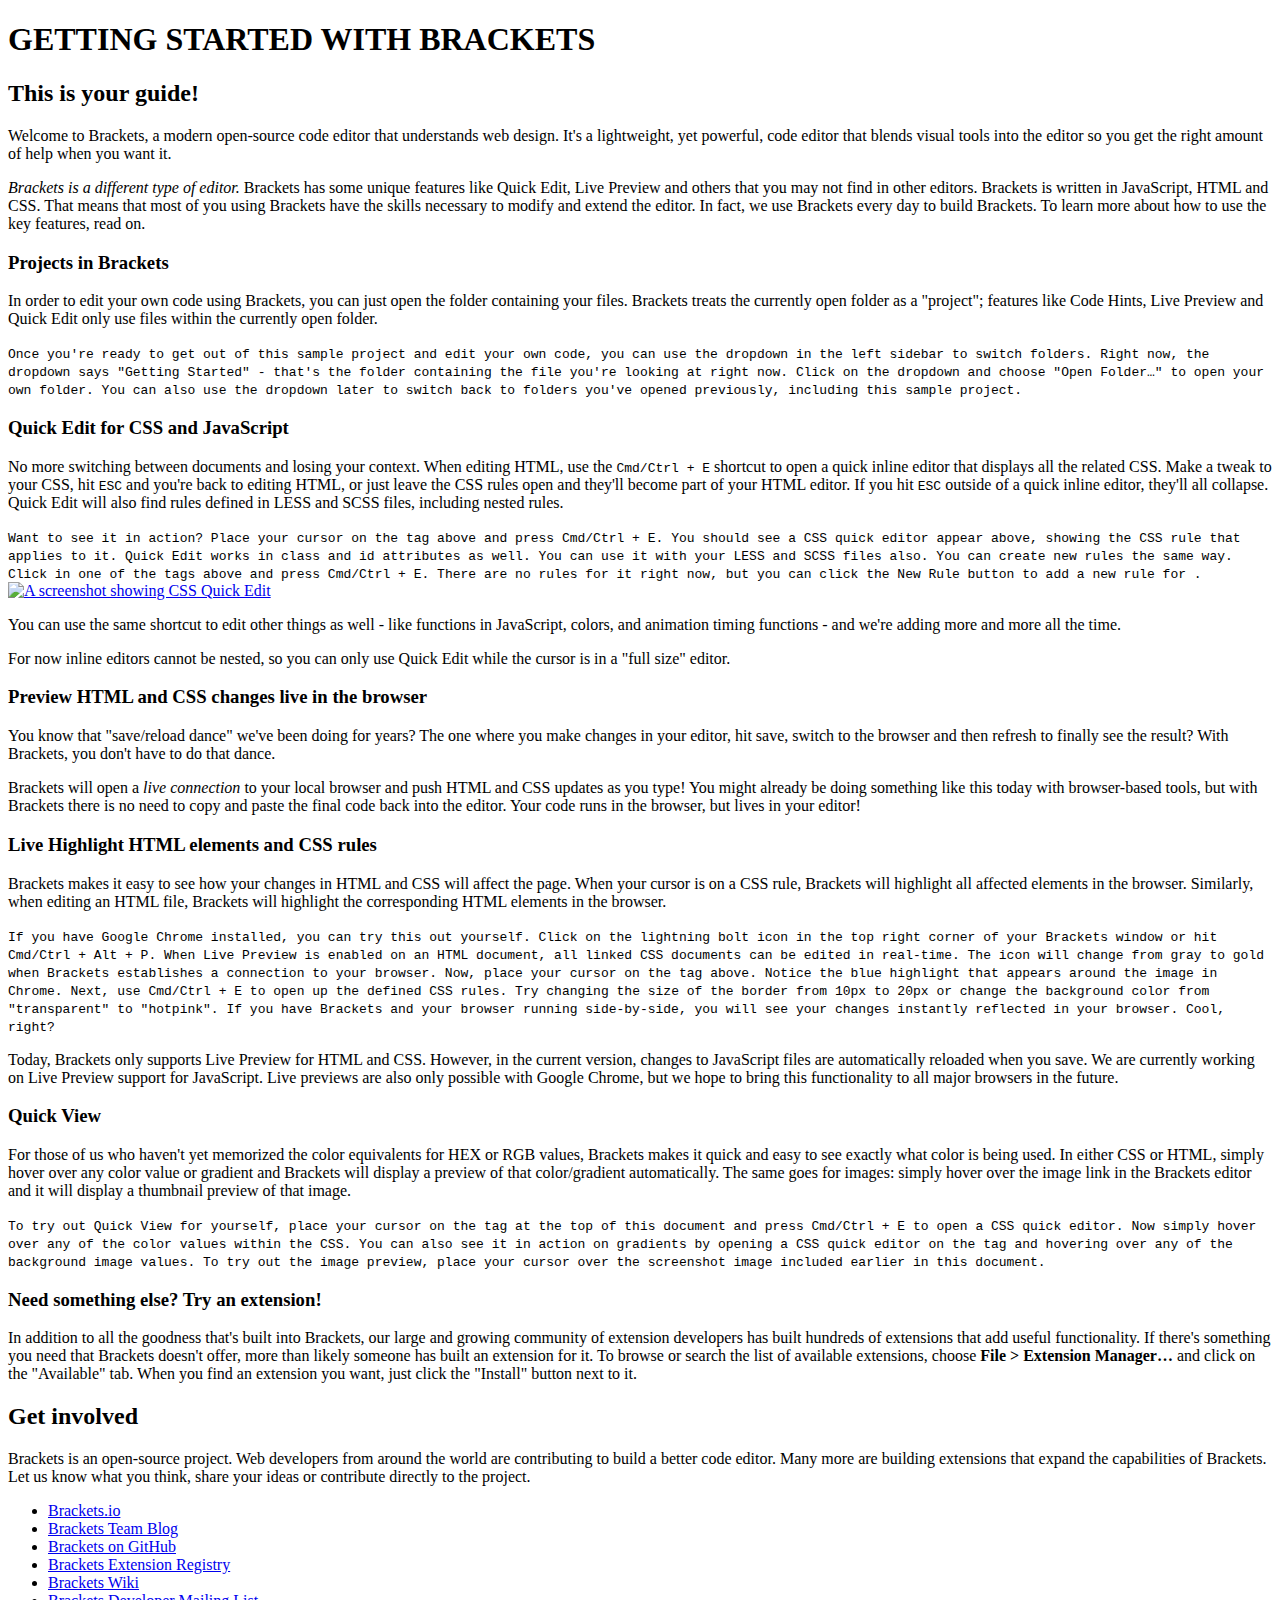
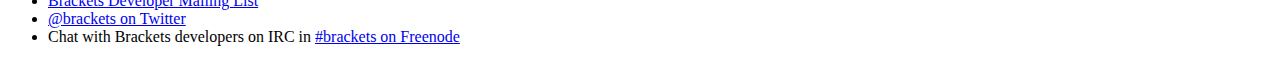
==== 1HTML1/index.html @ 2c1e4042 "pridetas 1html1" ====
<!DOCTYPE html>
<html>
    
    <head>
        <meta charset="utf-8">
        <meta http-equiv="X-UA-Compatible" content="IE=edge">
        <title>GETTING STARTED WITH BRACKETS</title>
        <meta name="description" content="An interactive getting started guide for Brackets.">
        <link rel="stylesheet" href="main.css">
    </head>
    <body>
        
        <h1>GETTING STARTED WITH BRACKETS</h1>
        <h2>This is your guide!</h2>
        
        <!--
            MADE WITH <3 AND JAVASCRIPT
        -->
        
        <p>
            Welcome to Brackets, a modern open-source code editor that understands web design. It's a lightweight,
            yet powerful, code editor that blends visual tools into the editor so you get the right amount of help
            when you want it.
        </p>
        
        <!--
            WHAT IS BRACKETS?
        -->
        <p>
            <em>Brackets is a different type of editor.</em>
            Brackets has some unique features like Quick Edit, Live Preview and others that you may not find in other
            editors. Brackets is written in JavaScript, HTML and CSS. That means that most of you using Brackets
            have the skills necessary to modify and extend the editor. In fact, we use Brackets every day to build
            Brackets. To learn more about how to use the key features, read on.
        </p>
        
        <!--
            GET STARTED WITH YOUR OWN FILES
        -->
        
        <h3>Projects in Brackets</h3>
        <p>
            In order to edit your own code using Brackets, you can just open the folder containing your files.
            Brackets treats the currently open folder as a "project"; features like Code Hints, Live Preview and
            Quick Edit only use files within the currently open folder.
        </p>
        
        <samp>
            Once you're ready to get out of this sample project and edit your own code, you can use the dropdown
            in the left sidebar to switch folders. Right now, the dropdown says "Getting Started" - that's the
            folder containing the file you're looking at right now. Click on the dropdown and choose "Open Folder…"
            to open your own folder.
            You can also use the dropdown later to switch back to folders you've opened previously, including this
            sample project.
        </samp>
        
        <!--
            THE RELATIONSHIP BETWEEN HTML, CSS AND JAVASCRIPT
        -->
        <h3>Quick Edit for CSS and JavaScript</h3>
        <p>
            No more switching between documents and losing your context. When editing HTML, use the
            <kbd>Cmd/Ctrl + E</kbd> shortcut to open a quick inline editor that displays all the related CSS.
            Make a tweak to your CSS, hit <kbd>ESC</kbd> and you're back to editing HTML, or just leave the
            CSS rules open and they'll become part of your HTML editor. If you hit <kbd>ESC</kbd> outside of
            a quick inline editor, they'll all collapse. Quick Edit will also find rules defined in LESS and
            SCSS files, including nested rules.
        </p>
        
        <samp>
            Want to see it in action? Place your cursor on the <!-- <samp> --> tag above and press
            <kbd>Cmd/Ctrl + E</kbd>. You should see a CSS quick editor appear above, showing the CSS rule that
            applies to it. Quick Edit works in class and id attributes as well. You can use it with your
            LESS and SCSS files also.
            
            You can create new rules the same way. Click in one of the <!-- <p> --> tags above and press
            <kbd>Cmd/Ctrl + E</kbd>. There are no rules for it right now, but you can click the New Rule
            button to add a new rule for <!-- <p> -->.
        </samp>
        
        <a href="screenshots/quick-edit.png">
            <img alt="A screenshot showing CSS Quick Edit" src="screenshots/quick-edit.png" />
        </a>
        
        <p>
            You can use the same shortcut to edit other things as well - like functions in JavaScript,
            colors, and animation timing functions - and we're adding more and more all the time.
        </p>
        <p>
            For now inline editors cannot be nested, so you can only use Quick Edit while the cursor
            is in a "full size" editor.
        </p>
        
        <!--
            LIVE PREVIEW
        -->
        <h3>Preview HTML and CSS changes live in the browser</h3>
        <p>
            You know that "save/reload dance" we've been doing for years? The one where you make changes in
            your editor, hit save, switch to the browser and then refresh to finally see the result?
            With Brackets, you don't have to do that dance.
        </p>
        <p>
            Brackets will open a <em>live connection</em> to your local browser and push HTML and CSS updates as you
            type! You might already be doing something like this today with browser-based tools, but with Brackets
            there is no need to copy and paste the final code back into the editor. Your code runs in the
            browser, but lives in your editor!
        </p>
        
        <h3>Live Highlight HTML elements and CSS rules</h3>
        <p>
            Brackets makes it easy to see how your changes in HTML and CSS will affect the page. When your cursor
            is on a CSS rule, Brackets will highlight all affected elements in the browser. Similarly, when editing
            an HTML file, Brackets will highlight the corresponding HTML elements in the browser.
        </p>
        
        <samp>
            If you have Google Chrome installed, you can try this out yourself. Click on the lightning bolt
            icon in the top right corner of your Brackets window or hit <kbd>Cmd/Ctrl + Alt + P</kbd>. When
            Live Preview is enabled on an HTML document, all linked CSS documents can be edited in real-time.
            The icon will change from gray to gold when Brackets establishes a connection to your browser.
            
            Now, place your cursor on the <!-- <img> --> tag above. Notice the blue highlight that appears
            around the image in Chrome. Next, use <kbd>Cmd/Ctrl + E</kbd> to open up the defined CSS rules.
            Try changing the size of the border from 10px to 20px or change the background
            color from "transparent" to "hotpink". If you have Brackets and your browser running side-by-side, you
            will see your changes instantly reflected in your browser. Cool, right?
        </samp>
        
        <p class="note">
            Today, Brackets only supports Live Preview for HTML and CSS. However, in the current version, changes to
            JavaScript files are automatically reloaded when you save. We are currently working on Live Preview
            support for JavaScript. Live previews are also only possible with Google Chrome, but we hope
            to bring this functionality to all major browsers in the future.
        </p>
        
        <h3>Quick View</h3>
        <p>
            For those of us who haven't yet memorized the color equivalents for HEX or RGB values, Brackets makes
            it quick and easy to see exactly what color is being used. In either CSS or HTML, simply hover over any
            color value or gradient and Brackets will display a preview of that color/gradient automatically. The
            same goes for images: simply hover over the image link in the Brackets editor and it will display a
            thumbnail preview of that image.
        </p>
        
        <samp>
            To try out Quick View for yourself, place your cursor on the <!-- <body> --> tag at the top of this
            document and press <kbd>Cmd/Ctrl + E</kbd> to open a CSS quick editor. Now simply hover over any of the
            color values within the CSS. You can also see it in action on gradients by opening a CSS quick editor
            on the <!-- <html> --> tag and hovering over any of the background image values. To try out the image
            preview, place your cursor over the screenshot image included earlier in this document.
        </samp>
        
        <h3>Need something else? Try an extension!</h3>
        <p>
            In addition to all the goodness that's built into Brackets, our large and growing community of
            extension developers has built hundreds of extensions that add useful functionality. If there's
            something you need that Brackets doesn't offer, more than likely someone has built an extension for
            it. To browse or search the list of available extensions, choose <strong>File > Extension
            Manager…</strong> and click on the "Available" tab. When you find an extension you want, just click
            the "Install" button next to it.
        </p>
        
        <!--
            LET US KNOW WHAT YOU THINK
        -->
        <h2>Get involved</h2>
        <p>
            Brackets is an open-source project. Web developers from around the world are contributing to build
            a better code editor. Many more are building extensions that expand the capabilities of Brackets.
            Let us know what you think, share your ideas or contribute directly to the project.
        </p>
        <ul>
            <li><a href="http://brackets.io">Brackets.io</a></li>
            <li><a href="http://blog.brackets.io">Brackets Team Blog</a></li>
            <li><a href="https://github.com/adobe/brackets">Brackets on GitHub</a></li>
            <li><a href="https://brackets-registry.aboutweb.com">Brackets Extension Registry</a></li>
            <li><a href="https://github.com/adobe/brackets/wiki">Brackets Wiki</a></li>
            <li><a href="https://groups.google.com/forum/#!forum/brackets-dev">Brackets Developer Mailing List</a></li>
            <li><a href="https://twitter.com/brackets">@brackets on Twitter</a></li>
            <li>Chat with Brackets developers on IRC in <a href="http://webchat.freenode.net/?channels=brackets&uio=d4">#brackets on Freenode</a></li>
        </ul>
        
    </body>
</html>
<!--

    [[[[[[[[[[[[[[[      ]]]]]]]]]]]]]]]
    [::::::::::::::      ::::::::::::::]
    [::::::::::::::      ::::::::::::::]
    [::::::[[[[[[[:      :]]]]]]]::::::]
    [:::::[                      ]:::::]
    [:::::[                      ]:::::]
    [:::::[                      ]:::::]
    [:::::[                      ]:::::]
    [:::::[     CODE THE WEB     ]:::::]
    [:::::[  http://brackets.io  ]:::::]
    [:::::[                      ]:::::]
    [:::::[                      ]:::::]
    [:::::[                      ]:::::]
    [:::::[                      ]:::::]
    [::::::[[[[[[[:      :]]]]]]]::::::]
    [::::::::::::::      ::::::::::::::]
    [::::::::::::::      ::::::::::::::]
    [[[[[[[[[[[[[[[      ]]]]]]]]]]]]]]]

-->
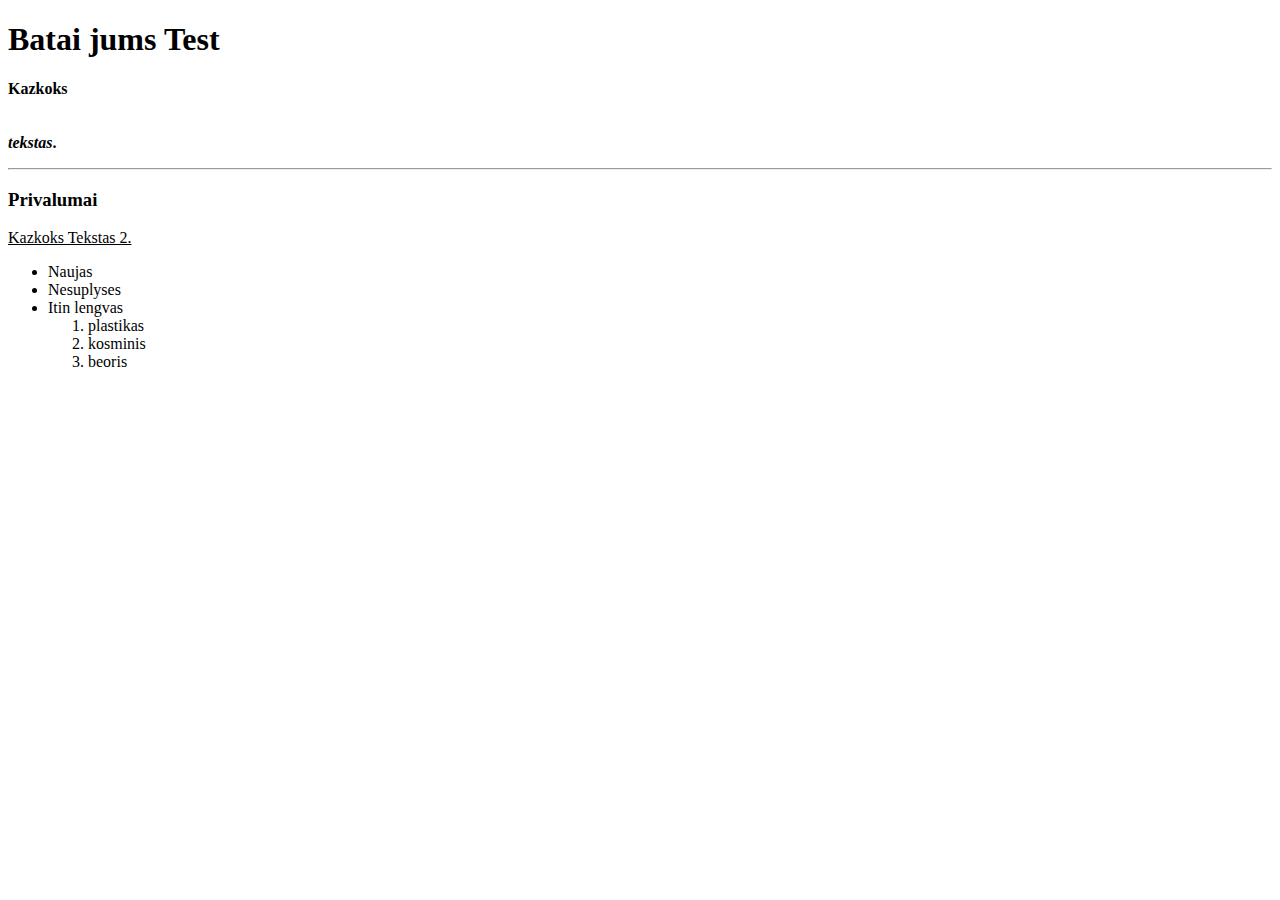
==== commit bf824c8f: "prideda pirma antra pamokos" ====
--- a/1HTML1/index.html
+++ b/1HTML1/index.html
@@ -1,207 +1,42 @@
 <!DOCTYPE html>
-<html>
-    
-    <head>
-        <meta charset="utf-8">
-        <meta http-equiv="X-UA-Compatible" content="IE=edge">
-        <title>GETTING STARTED WITH BRACKETS</title>
-        <meta name="description" content="An interactive getting started guide for Brackets.">
-        <link rel="stylesheet" href="main.css">
-    </head>
-    <body>
-        
-        <h1>GETTING STARTED WITH BRACKETS</h1>
-        <h2>This is your guide!</h2>
-        
-        <!--
-            MADE WITH <3 AND JAVASCRIPT
-        -->
-        
-        <p>
-            Welcome to Brackets, a modern open-source code editor that understands web design. It's a lightweight,
-            yet powerful, code editor that blends visual tools into the editor so you get the right amount of help
-            when you want it.
-        </p>
-        
-        <!--
-            WHAT IS BRACKETS?
-        -->
-        <p>
-            <em>Brackets is a different type of editor.</em>
-            Brackets has some unique features like Quick Edit, Live Preview and others that you may not find in other
-            editors. Brackets is written in JavaScript, HTML and CSS. That means that most of you using Brackets
-            have the skills necessary to modify and extend the editor. In fact, we use Brackets every day to build
-            Brackets. To learn more about how to use the key features, read on.
-        </p>
-        
-        <!--
-            GET STARTED WITH YOUR OWN FILES
-        -->
-        
-        <h3>Projects in Brackets</h3>
-        <p>
-            In order to edit your own code using Brackets, you can just open the folder containing your files.
-            Brackets treats the currently open folder as a "project"; features like Code Hints, Live Preview and
-            Quick Edit only use files within the currently open folder.
-        </p>
-        
-        <samp>
-            Once you're ready to get out of this sample project and edit your own code, you can use the dropdown
-            in the left sidebar to switch folders. Right now, the dropdown says "Getting Started" - that's the
-            folder containing the file you're looking at right now. Click on the dropdown and choose "Open Folder…"
-            to open your own folder.
-            You can also use the dropdown later to switch back to folders you've opened previously, including this
-            sample project.
-        </samp>
-        
-        <!--
-            THE RELATIONSHIP BETWEEN HTML, CSS AND JAVASCRIPT
-        -->
-        <h3>Quick Edit for CSS and JavaScript</h3>
-        <p>
-            No more switching between documents and losing your context. When editing HTML, use the
-            <kbd>Cmd/Ctrl + E</kbd> shortcut to open a quick inline editor that displays all the related CSS.
-            Make a tweak to your CSS, hit <kbd>ESC</kbd> and you're back to editing HTML, or just leave the
-            CSS rules open and they'll become part of your HTML editor. If you hit <kbd>ESC</kbd> outside of
-            a quick inline editor, they'll all collapse. Quick Edit will also find rules defined in LESS and
-            SCSS files, including nested rules.
-        </p>
-        
-        <samp>
-            Want to see it in action? Place your cursor on the <!-- <samp> --> tag above and press
-            <kbd>Cmd/Ctrl + E</kbd>. You should see a CSS quick editor appear above, showing the CSS rule that
-            applies to it. Quick Edit works in class and id attributes as well. You can use it with your
-            LESS and SCSS files also.
-            
-            You can create new rules the same way. Click in one of the <!-- <p> --> tags above and press
-            <kbd>Cmd/Ctrl + E</kbd>. There are no rules for it right now, but you can click the New Rule
-            button to add a new rule for <!-- <p> -->.
-        </samp>
-        
-        <a href="screenshots/quick-edit.png">
-            <img alt="A screenshot showing CSS Quick Edit" src="screenshots/quick-edit.png" />
-        </a>
-        
-        <p>
-            You can use the same shortcut to edit other things as well - like functions in JavaScript,
-            colors, and animation timing functions - and we're adding more and more all the time.
-        </p>
-        <p>
-            For now inline editors cannot be nested, so you can only use Quick Edit while the cursor
-            is in a "full size" editor.
-        </p>
-        
-        <!--
-            LIVE PREVIEW
-        -->
-        <h3>Preview HTML and CSS changes live in the browser</h3>
-        <p>
-            You know that "save/reload dance" we've been doing for years? The one where you make changes in
-            your editor, hit save, switch to the browser and then refresh to finally see the result?
-            With Brackets, you don't have to do that dance.
-        </p>
-        <p>
-            Brackets will open a <em>live connection</em> to your local browser and push HTML and CSS updates as you
-            type! You might already be doing something like this today with browser-based tools, but with Brackets
-            there is no need to copy and paste the final code back into the editor. Your code runs in the
-            browser, but lives in your editor!
-        </p>
-        
-        <h3>Live Highlight HTML elements and CSS rules</h3>
-        <p>
-            Brackets makes it easy to see how your changes in HTML and CSS will affect the page. When your cursor
-            is on a CSS rule, Brackets will highlight all affected elements in the browser. Similarly, when editing
-            an HTML file, Brackets will highlight the corresponding HTML elements in the browser.
-        </p>
-        
-        <samp>
-            If you have Google Chrome installed, you can try this out yourself. Click on the lightning bolt
-            icon in the top right corner of your Brackets window or hit <kbd>Cmd/Ctrl + Alt + P</kbd>. When
-            Live Preview is enabled on an HTML document, all linked CSS documents can be edited in real-time.
-            The icon will change from gray to gold when Brackets establishes a connection to your browser.
-            
-            Now, place your cursor on the <!-- <img> --> tag above. Notice the blue highlight that appears
-            around the image in Chrome. Next, use <kbd>Cmd/Ctrl + E</kbd> to open up the defined CSS rules.
-            Try changing the size of the border from 10px to 20px or change the background
-            color from "transparent" to "hotpink". If you have Brackets and your browser running side-by-side, you
-            will see your changes instantly reflected in your browser. Cool, right?
-        </samp>
-        
-        <p class="note">
-            Today, Brackets only supports Live Preview for HTML and CSS. However, in the current version, changes to
-            JavaScript files are automatically reloaded when you save. We are currently working on Live Preview
-            support for JavaScript. Live previews are also only possible with Google Chrome, but we hope
-            to bring this functionality to all major browsers in the future.
-        </p>
-        
-        <h3>Quick View</h3>
-        <p>
-            For those of us who haven't yet memorized the color equivalents for HEX or RGB values, Brackets makes
-            it quick and easy to see exactly what color is being used. In either CSS or HTML, simply hover over any
-            color value or gradient and Brackets will display a preview of that color/gradient automatically. The
-            same goes for images: simply hover over the image link in the Brackets editor and it will display a
-            thumbnail preview of that image.
-        </p>
-        
-        <samp>
-            To try out Quick View for yourself, place your cursor on the <!-- <body> --> tag at the top of this
-            document and press <kbd>Cmd/Ctrl + E</kbd> to open a CSS quick editor. Now simply hover over any of the
-            color values within the CSS. You can also see it in action on gradients by opening a CSS quick editor
-            on the <!-- <html> --> tag and hovering over any of the background image values. To try out the image
-            preview, place your cursor over the screenshot image included earlier in this document.
-        </samp>
-        
-        <h3>Need something else? Try an extension!</h3>
-        <p>
-            In addition to all the goodness that's built into Brackets, our large and growing community of
-            extension developers has built hundreds of extensions that add useful functionality. If there's
-            something you need that Brackets doesn't offer, more than likely someone has built an extension for
-            it. To browse or search the list of available extensions, choose <strong>File > Extension
-            Manager…</strong> and click on the "Available" tab. When you find an extension you want, just click
-            the "Install" button next to it.
-        </p>
-        
-        <!--
-            LET US KNOW WHAT YOU THINK
-        -->
-        <h2>Get involved</h2>
-        <p>
-            Brackets is an open-source project. Web developers from around the world are contributing to build
-            a better code editor. Many more are building extensions that expand the capabilities of Brackets.
-            Let us know what you think, share your ideas or contribute directly to the project.
-        </p>
-        <ul>
-            <li><a href="http://brackets.io">Brackets.io</a></li>
-            <li><a href="http://blog.brackets.io">Brackets Team Blog</a></li>
-            <li><a href="https://github.com/adobe/brackets">Brackets on GitHub</a></li>
-            <li><a href="https://brackets-registry.aboutweb.com">Brackets Extension Registry</a></li>
-            <li><a href="https://github.com/adobe/brackets/wiki">Brackets Wiki</a></li>
-            <li><a href="https://groups.google.com/forum/#!forum/brackets-dev">Brackets Developer Mailing List</a></li>
-            <li><a href="https://twitter.com/brackets">@brackets on Twitter</a></li>
-            <li>Chat with Brackets developers on IRC in <a href="http://webchat.freenode.net/?channels=brackets&uio=d4">#brackets on Freenode</a></li>
-        </ul>
-        
-    </body>
+<html lang="lt">
+	<head>
+		<meta charset="utf-8">
+		<meta name="viewport" content="width=device-width, initial-scale=1.0">
+		<title>Pirmasis mano HTML puslapis</title>
+	</head>
+
+	<body>
+		
+		<h1>Batai jums Test</h1>
+		<p>
+			<b>
+				Kazkoks
+				<br>
+				<br>
+				<br>
+				<i>tekstas</i>.
+			</b>
+		</p>
+		<hr>
+		
+		<h3>Privalumai</h3>
+		<p>
+			<u>
+				Kazkoks Tekstas 2.
+			</u>
+		</p>
+		<ul>
+			<li>Naujas</li>
+			<li>Nesuplyses</li>
+			<li>Itin lengvas
+				<ol>
+					<li>plastikas</li>
+					<li>kosminis</li>
+					<li>beoris</li>
+				</ol>
+			</li>
+		</ul>
+		
+	</body>
 </html>
-<!--
-
-    [[[[[[[[[[[[[[[      ]]]]]]]]]]]]]]]
-    [::::::::::::::      ::::::::::::::]
-    [::::::::::::::      ::::::::::::::]
-    [::::::[[[[[[[:      :]]]]]]]::::::]
-    [:::::[                      ]:::::]
-    [:::::[                      ]:::::]
-    [:::::[                      ]:::::]
-    [:::::[                      ]:::::]
-    [:::::[     CODE THE WEB     ]:::::]
-    [:::::[  http://brackets.io  ]:::::]
-    [:::::[                      ]:::::]
-    [:::::[                      ]:::::]
-    [:::::[                      ]:::::]
-    [:::::[                      ]:::::]
-    [::::::[[[[[[[:      :]]]]]]]::::::]
-    [::::::::::::::      ::::::::::::::]
-    [::::::::::::::      ::::::::::::::]
-    [[[[[[[[[[[[[[[      ]]]]]]]]]]]]]]]
-
--->
